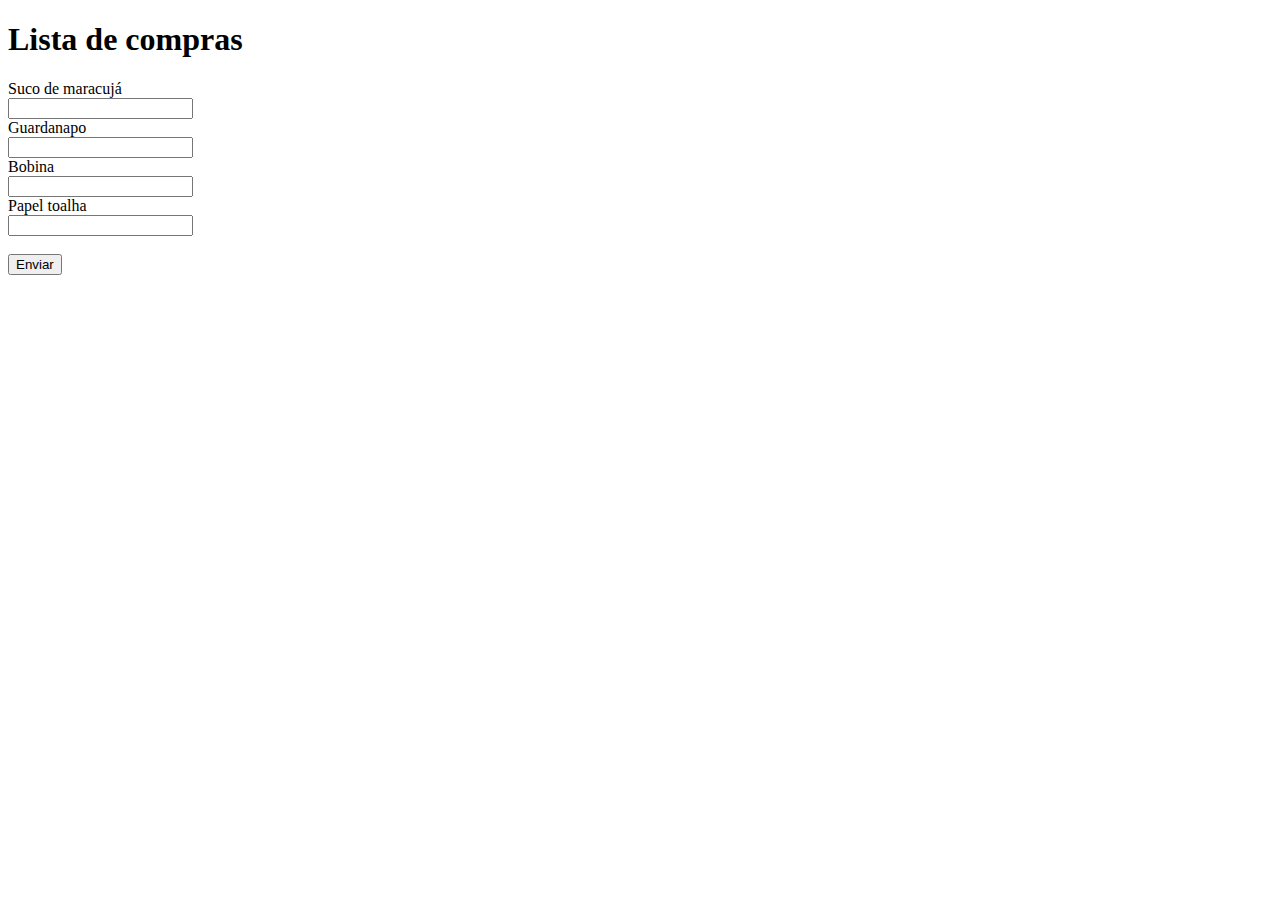
==== index.html @ e595e2d9 "Teste de html, php e inclusao no banco de dados" ====
<!DOCTYPE html>
<html lang="pt-br">
<head>
    <meta charset="UTF-8">
    <meta http-equiv="X-UA-Compatible" content="IE=edge">
    <meta name="viewport" content="width=device-width, initial-scale=1.0">
    <title>Lista de compras</title>
    <link rel="stylesheet" href="styles/style.css">
</head>

<body>
    <h1>Lista de compras</h1>
    <form action="action_page.php" method="post">
        <label for="sucoMaracuja">Suco de maracujá</label><br>
        <input type="text" id="sucoMa" name="sucoMa"><br>

        <label for="guardanapo">Guardanapo</label><br>
        <input type="text" id="guardanapo" name="guardanapo"><br>

        <label for="bobina">Bobina</label><br>
        <input type="text" id="bobina" name="bobina"><br>

        <label for="papelToalha">Papel toalha</label><br>
        <input type="text" id="papelToalha" name="papelToalha"><br>
<!--
        <label for="acucarDemerara">Açucar demerara</label><br>
        <input type="text" id="acucarDemerara" name="acucarDemerara"><br>

        <label for="farinhaTrigo">Farinha de trigo</label><br>
        <input type="text" id="farinhaTrigo" name="farinhaTrigo"><br>

        <label for="esponja">Esponja</label><br>
        <input type="text" id="esponja" name="esponja"><br>
-->
        <br><input type="submit" value="Enviar">

    </form>
    
</body>

</html>
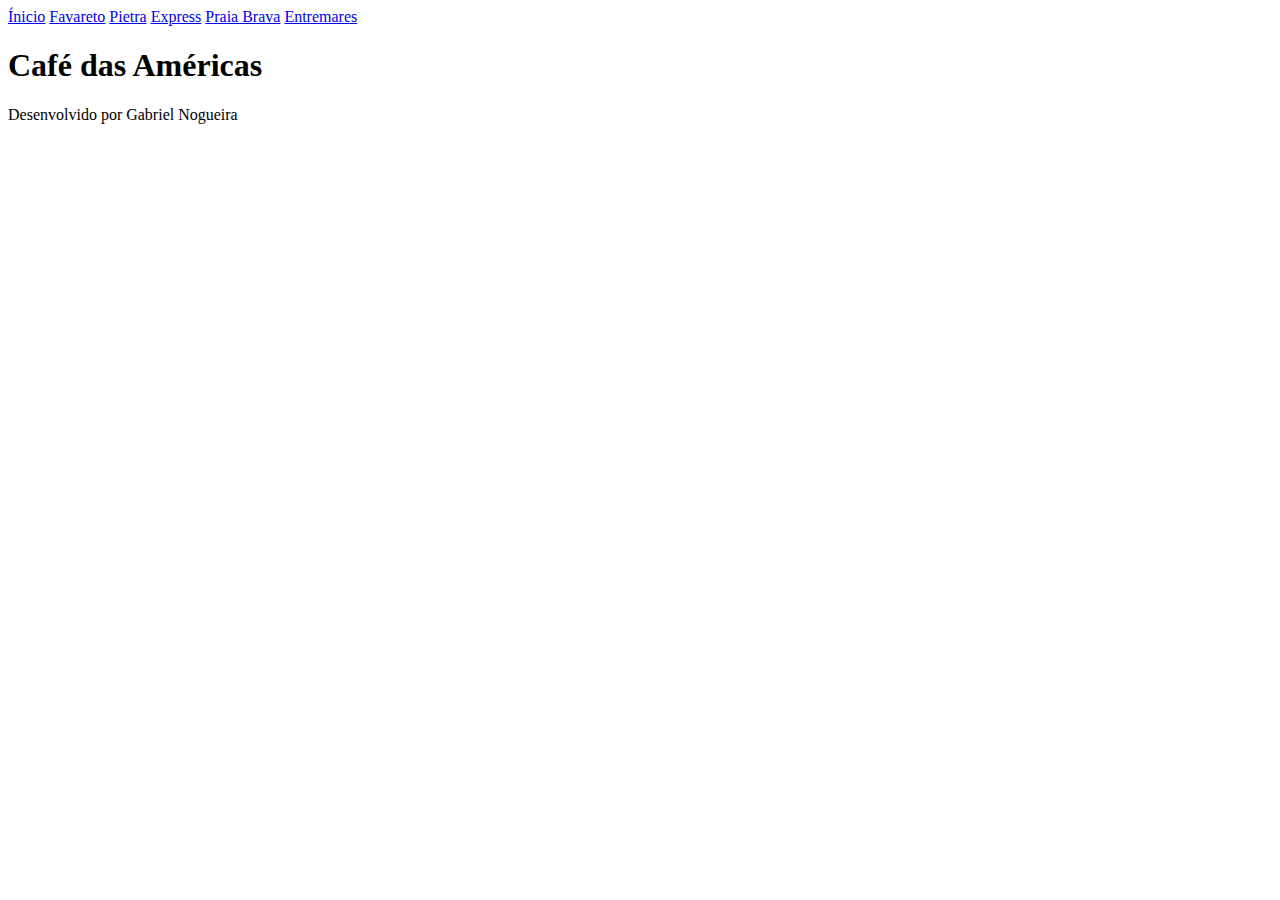
==== commit a8f1adf0: "Adicionando funcionalidades 11-07" ====
--- a/index.html
+++ b/index.html
@@ -4,37 +4,31 @@
     <meta charset="UTF-8">
     <meta http-equiv="X-UA-Compatible" content="IE=edge">
     <meta name="viewport" content="width=device-width, initial-scale=1.0">
-    <title>Lista de compras</title>
+    <title>Café das Américas</title>
     <link rel="stylesheet" href="styles/style.css">
 </head>
 
 <body>
-    <h1>Lista de compras</h1>
-    <form action="action_page.php" method="post">
-        <label for="sucoMaracuja">Suco de maracujá</label><br>
-        <input type="text" id="sucoMa" name="sucoMa"><br>
+    <header class="cabecalho">
+        <nav class="cabecalho__menu">
+            <a class="cabecalho__menu__links" href="index.html">Ínicio</a>
+            <a class="cabecalho__menu__links" href="favareto.html">Favareto</a>
+            <a class="cabecalho__menu__links" href="favareto.html">Pietra</a>
+            <a class="cabecalho__menu__links" href="favareto.html">Express</a>
+            <a class="cabecalho__menu__links" href="favareto.html">Praia Brava</a>
+            <a class="cabecalho__menu__links" href="favareto.html">Entremares</a>
+        </nav>
+    </header>
+    <main class="apresentacao">
+        <h1>Café das Américas</h1>
+        
 
-        <label for="guardanapo">Guardanapo</label><br>
-        <input type="text" id="guardanapo" name="guardanapo"><br>
+    </main>
 
-        <label for="bobina">Bobina</label><br>
-        <input type="text" id="bobina" name="bobina"><br>
-
-        <label for="papelToalha">Papel toalha</label><br>
-        <input type="text" id="papelToalha" name="papelToalha"><br>
-<!--
-        <label for="acucarDemerara">Açucar demerara</label><br>
-        <input type="text" id="acucarDemerara" name="acucarDemerara"><br>
-
-        <label for="farinhaTrigo">Farinha de trigo</label><br>
-        <input type="text" id="farinhaTrigo" name="farinhaTrigo"><br>
-
-        <label for="esponja">Esponja</label><br>
-        <input type="text" id="esponja" name="esponja"><br>
--->
-        <br><input type="submit" value="Enviar">
-
-    </form>
+    <footer>
+        <P class="rodape">Desenvolvido por Gabriel Nogueira</P>
+    </footer>
+    
     
 </body>
 
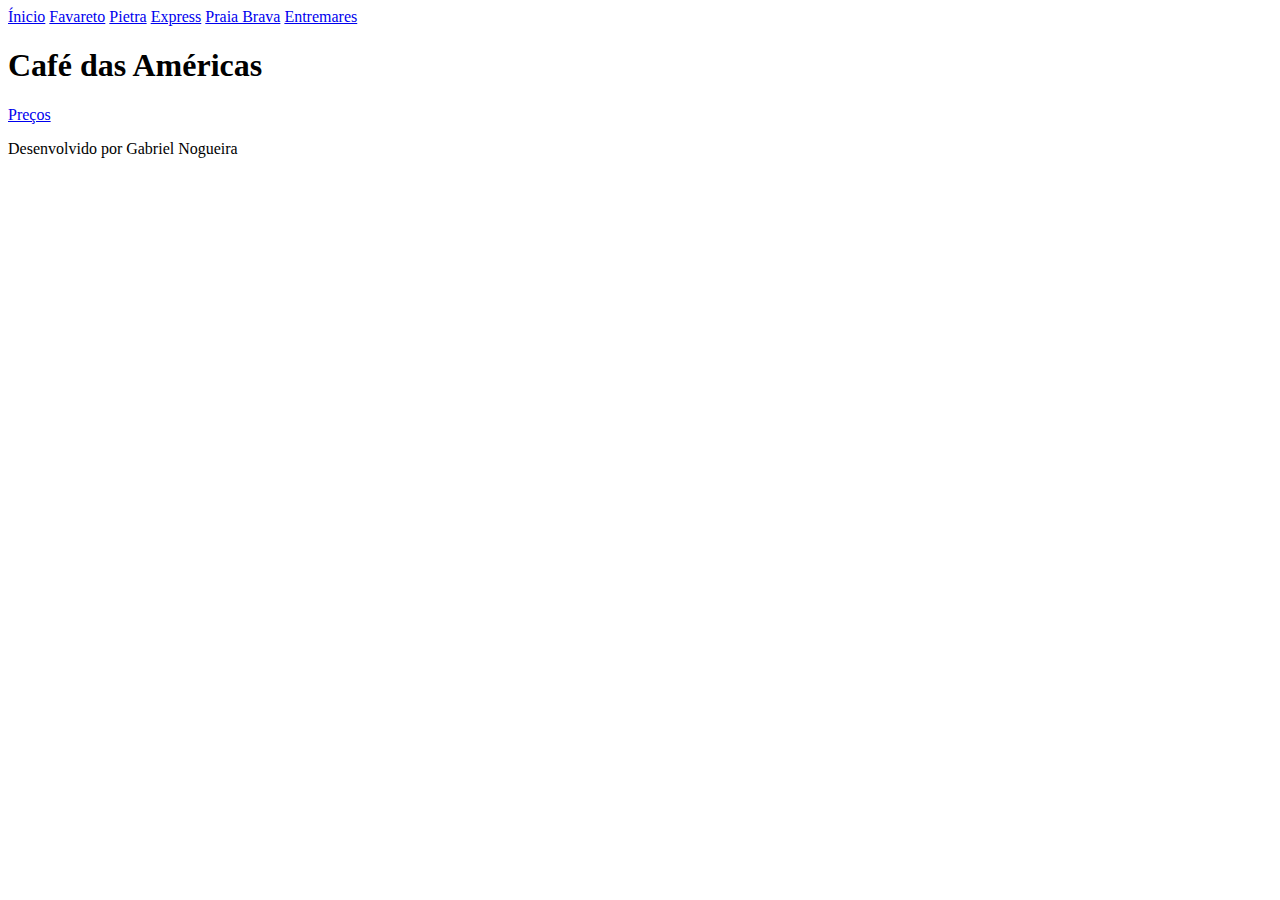
==== commit 6d15fc37: "Adicionando novas funcionalidades" ====
--- a/index.html
+++ b/index.html
@@ -21,6 +21,7 @@
     </header>
     <main class="apresentacao">
         <h1>Café das Américas</h1>
+        <a class="cabecalho__menu__links" href="precos.html">Preços</a>
         
 
     </main>
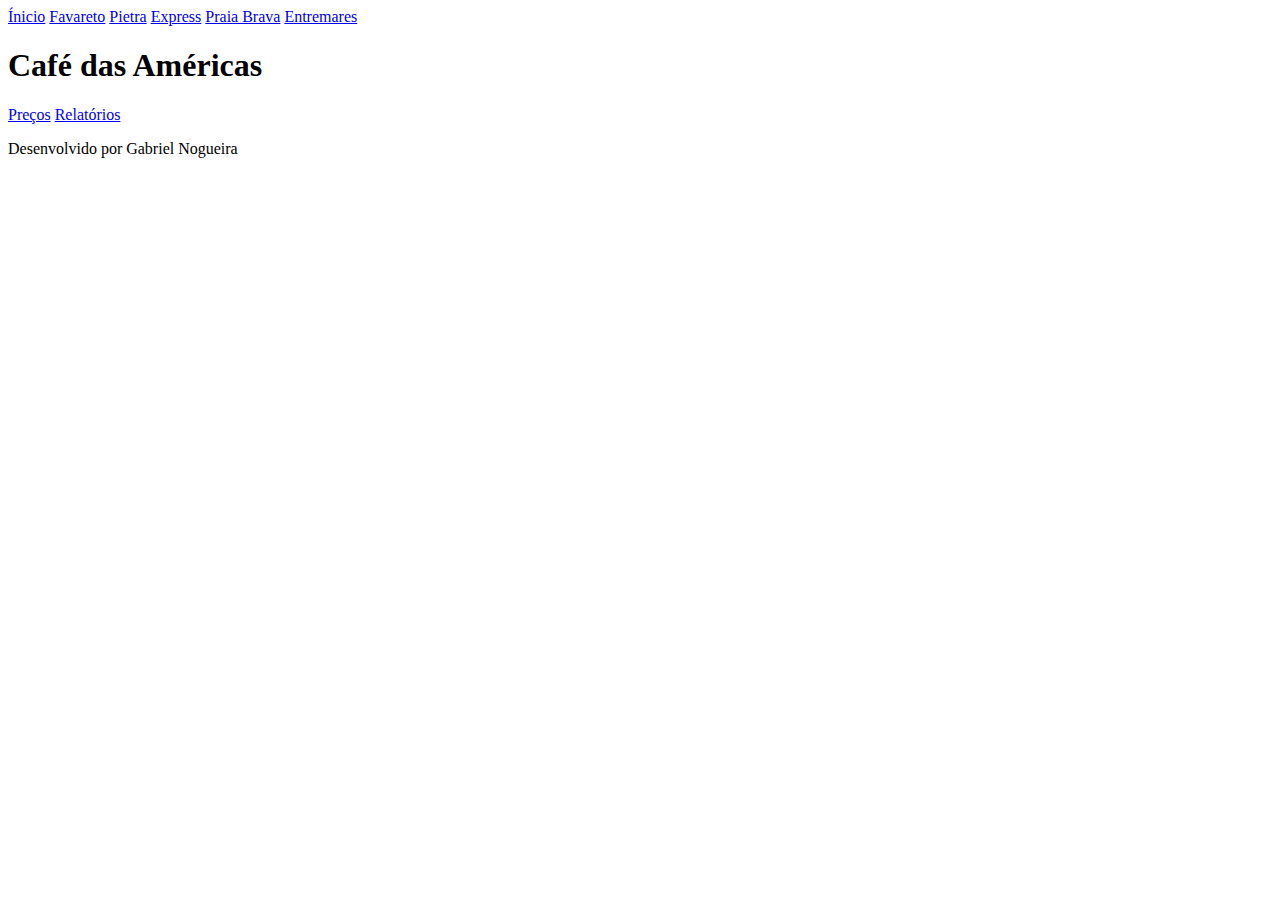
==== commit 1ad75ea1: "Adicionando funcionalidades" ====
--- a/index.html
+++ b/index.html
@@ -21,7 +21,9 @@
     </header>
     <main class="apresentacao">
         <h1>Café das Américas</h1>
-        <a class="cabecalho__menu__links" href="precos.html">Preços</a>
+        <a class="cabecalho__menu__links" href="precos.php">Preços</a>
+        <a class="cabecalho__menu__links" href="relatorios.php">Relatórios</a>
+        
         
 
     </main>
